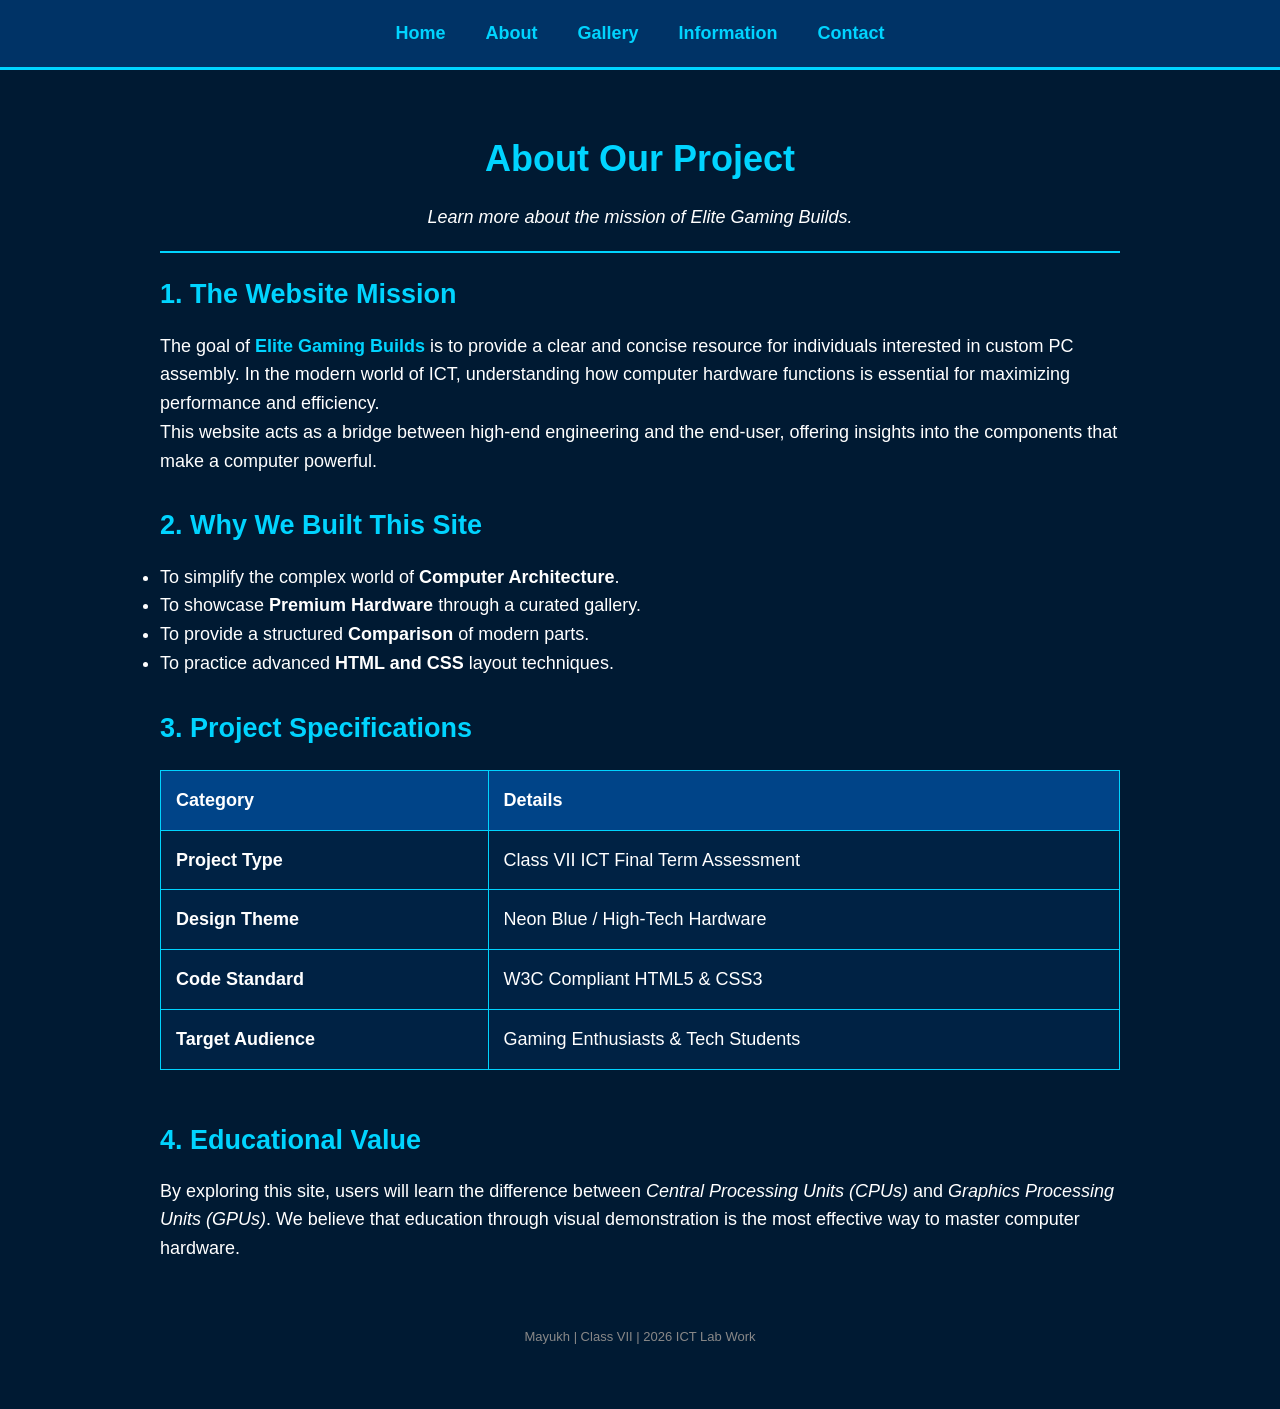
==== about.html @ 6716f4c9 "first commit" ====
<!DOCTYPE html>
<html>
<head>
    <meta name="viewport" content="width=device-width, initial-scale=1.0">
    <title>About Us | Elite Gaming Builds</title>
    <style>
        * {
            margin: 0;
            padding: 0;
            box-sizing: border-box;
        }

        body {
            background-color: #001a33;
            color: #ffffff;
            font-family: Arial, sans-serif;
            font-size: 18px;
            line-height: 1.6;
        }

        nav {
            background-color: #003366;
            height: 70px;
            display: flex;
            align-items: center;
            justify-content: center;
            border-bottom: 3px solid #00d4ff;
            width: 100%;
        }

        nav a {
            color: #00d4ff;
            text-decoration: none;
            font-weight: bold;
            margin: 0 20px;
            font-size: 18px;
        }

        nav a:hover {
            color: #ffffff;
            text-shadow: 0 0 5px #00d4ff;
        }

        .main-wrapper {
            width: 80%;
            max-width: 1000px;
            margin: 40px auto;
            padding: 20px;
        }

        h1, h2, h3 { color: #00d4ff; margin-bottom: 15px; }

        table {
            width: 100%;
            border-collapse: collapse;
            margin: 20px 0;
            background-color: #002244;
        }

        th, td {
            border: 1px solid #00d4ff;
            padding: 15px;
            text-align: left;
        }

        th { background-color: #004488; }

        .highlight { color: #00d4ff; font-weight: bold; }
    </style>
</head>
<body>

    <nav>
        <a href="index.html">Home</a>
        <a href="about.html">About</a>
        <a href="gallery.html">Gallery</a>
        <a href="specs.html">Information</a>
        <a href="contact.html">Contact</a>
    </nav>

    <div class="main-wrapper">
        <center>
            <h1>About Our Project</h1>
            <p><i>Learn more about the mission of Elite Gaming Builds.</i></p>
        </center>

        <hr color="#00d4ff" style="margin: 20px 0;">

        <h2>1. The Website Mission</h2>
        <p>
            The goal of <span class="highlight">Elite Gaming Builds</span> is to provide a clear and 
            concise resource for individuals interested in custom PC assembly. In the modern 
            world of ICT, understanding how computer hardware functions is essential for 
            maximizing performance and efficiency.
        </p>

        <p>
            This website acts as a bridge between high-end engineering and the end-user, 
            offering insights into the components that make a computer powerful.
        </p>

        <br>

        <h2>2. Why We Built This Site</h2>
        <ul>
            <li>To simplify the complex world of <b>Computer Architecture</b>.</li>
            <li>To showcase <b>Premium Hardware</b> through a curated gallery.</li>
            <li>To provide a structured <b>Comparison</b> of modern parts.</li>
            <li>To practice advanced <b>HTML and CSS</b> layout techniques.</li>
        </ul>

        <br>

        <h2>3. Project Specifications</h2>
        <table>
            <tr>
                <th>Category</th>
                <th>Details</th>
            </tr>
            <tr>
                <td><b>Project Type</b></td>
                <td>Class VII ICT Final Term Assessment</td>
            </tr>
            <tr>
                <td><b>Design Theme</b></td>
                <td>Neon Blue / High-Tech Hardware</td>
            </tr>
            <tr>
                <td><b>Code Standard</b></td>
                <td>W3C Compliant HTML5 & CSS3</td>
            </tr>
            <tr>
                <td><b>Target Audience</b></td>
                <td>Gaming Enthusiasts & Tech Students</td>
            </tr>
        </table>

        <br>

        <h2>4. Educational Value</h2>
        <p>
            By exploring this site, users will learn the difference between <i>Central 
            Processing Units (CPUs)</i> and <i>Graphics Processing Units (GPUs)</i>. 
            We believe that education through visual demonstration is the most effective 
            way to master computer hardware.
        </p>

        <br><br>

        <center>
            <p><font size="2" color="#888888">Mayukh | Class VII | 2026 ICT Lab Work</font></p>
        </center>
    </div>

</body>
</html>
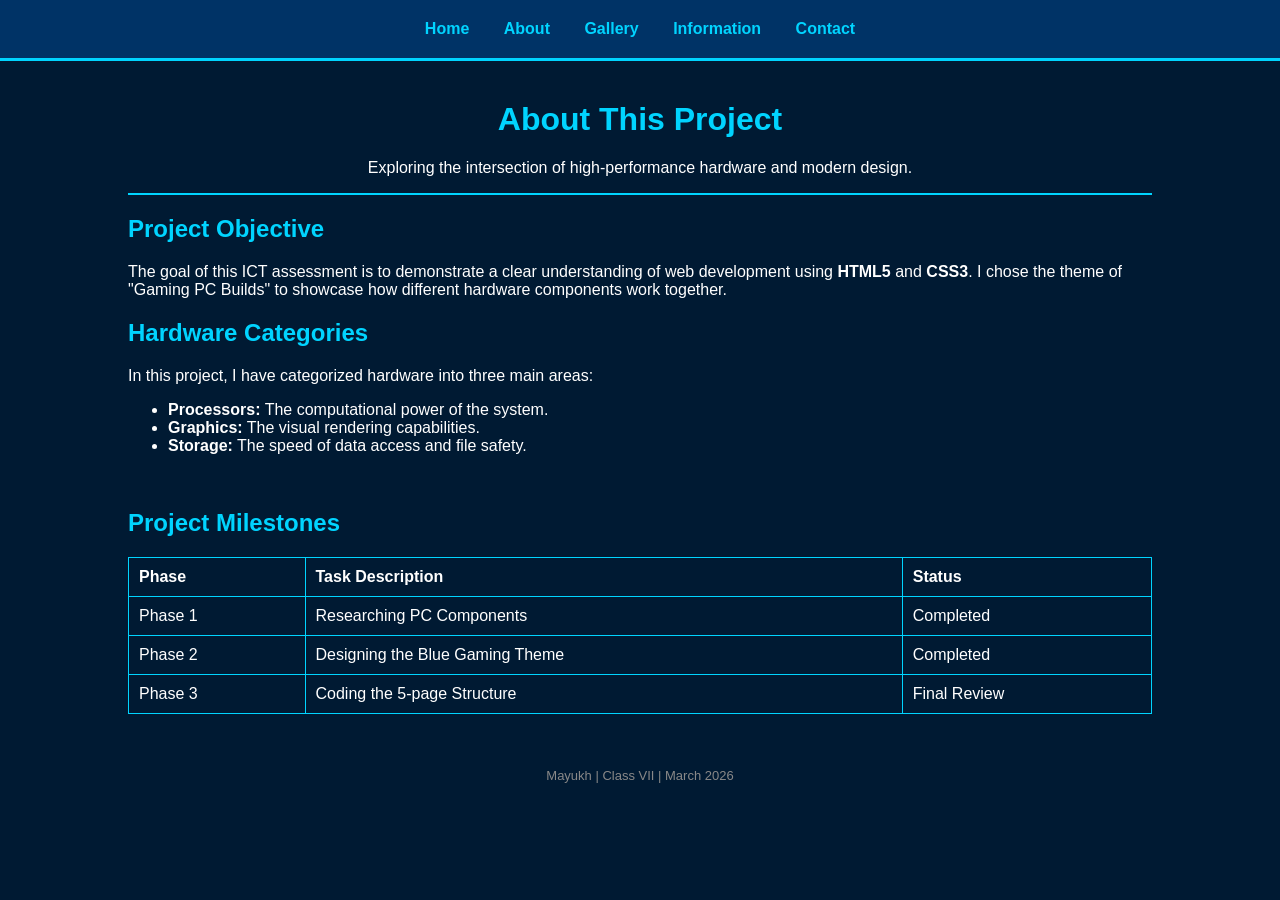
==== commit 2059a5ac: "ggggg" ====
--- a/about.html
+++ b/about.html
@@ -1,72 +1,8 @@
 <!DOCTYPE html>
 <html>
 <head>
-    <meta name="viewport" content="width=device-width, initial-scale=1.0">
-    <title>About Us | Elite Gaming Builds</title>
-    <style>
-        * {
-            margin: 0;
-            padding: 0;
-            box-sizing: border-box;
-        }
-
-        body {
-            background-color: #001a33;
-            color: #ffffff;
-            font-family: Arial, sans-serif;
-            font-size: 18px;
-            line-height: 1.6;
-        }
-
-        nav {
-            background-color: #003366;
-            height: 70px;
-            display: flex;
-            align-items: center;
-            justify-content: center;
-            border-bottom: 3px solid #00d4ff;
-            width: 100%;
-        }
-
-        nav a {
-            color: #00d4ff;
-            text-decoration: none;
-            font-weight: bold;
-            margin: 0 20px;
-            font-size: 18px;
-        }
-
-        nav a:hover {
-            color: #ffffff;
-            text-shadow: 0 0 5px #00d4ff;
-        }
-
-        .main-wrapper {
-            width: 80%;
-            max-width: 1000px;
-            margin: 40px auto;
-            padding: 20px;
-        }
-
-        h1, h2, h3 { color: #00d4ff; margin-bottom: 15px; }
-
-        table {
-            width: 100%;
-            border-collapse: collapse;
-            margin: 20px 0;
-            background-color: #002244;
-        }
-
-        th, td {
-            border: 1px solid #00d4ff;
-            padding: 15px;
-            text-align: left;
-        }
-
-        th { background-color: #004488; }
-
-        .highlight { color: #00d4ff; font-weight: bold; }
-    </style>
+    <title>About | Elite Gaming Builds</title>
+    <link rel="stylesheet" href="style.css">
 </head>
 <body>
 
@@ -80,75 +16,56 @@
 
     <div class="main-wrapper">
         <center>
-            <h1>About Our Project</h1>
-            <p><i>Learn more about the mission of Elite Gaming Builds.</i></p>
+            <h1>About This Project</h1>
+            <p>Exploring the intersection of high-performance hardware and modern design.</p>
         </center>
 
-        <hr color="#00d4ff" style="margin: 20px 0;">
+        <hr color="#00d4ff">
 
-        <h2>1. The Website Mission</h2>
+        <h2>Project Objective</h2>
         <p>
-            The goal of <span class="highlight">Elite Gaming Builds</span> is to provide a clear and 
-            concise resource for individuals interested in custom PC assembly. In the modern 
-            world of ICT, understanding how computer hardware functions is essential for 
-            maximizing performance and efficiency.
+            The goal of this ICT assessment is to demonstrate a clear understanding of 
+            web development using <b>HTML5</b> and <b>CSS3</b>. I chose the theme 
+            of "Gaming PC Builds" to showcase how different hardware components work together.
         </p>
 
-        <p>
-            This website acts as a bridge between high-end engineering and the end-user, 
-            offering insights into the components that make a computer powerful.
-        </p>
-
-        <br>
-
-        <h2>2. Why We Built This Site</h2>
+        <h2>Hardware Categories</h2>
+        <p>In this project, I have categorized hardware into three main areas:</p>
         <ul>
-            <li>To simplify the complex world of <b>Computer Architecture</b>.</li>
-            <li>To showcase <b>Premium Hardware</b> through a curated gallery.</li>
-            <li>To provide a structured <b>Comparison</b> of modern parts.</li>
-            <li>To practice advanced <b>HTML and CSS</b> layout techniques.</li>
+            <li><b>Processors:</b> The computational power of the system.</li>
+            <li><b>Graphics:</b> The visual rendering capabilities.</li>
+            <li><b>Storage:</b> The speed of data access and file safety.</li>
         </ul>
 
         <br>
 
-        <h2>3. Project Specifications</h2>
+        <h2>Project Milestones</h2>
         <table>
             <tr>
-                <th>Category</th>
-                <th>Details</th>
+                <th>Phase</th>
+                <th>Task Description</th>
+                <th>Status</th>
             </tr>
             <tr>
-                <td><b>Project Type</b></td>
-                <td>Class VII ICT Final Term Assessment</td>
+                <td>Phase 1</td>
+                <td>Researching PC Components</td>
+                <td>Completed</td>
             </tr>
             <tr>
-                <td><b>Design Theme</b></td>
-                <td>Neon Blue / High-Tech Hardware</td>
+                <td>Phase 2</td>
+                <td>Designing the Blue Gaming Theme</td>
+                <td>Completed</td>
             </tr>
             <tr>
-                <td><b>Code Standard</b></td>
-                <td>W3C Compliant HTML5 & CSS3</td>
-            </tr>
-            <tr>
-                <td><b>Target Audience</b></td>
-                <td>Gaming Enthusiasts & Tech Students</td>
+                <td>Phase 3</td>
+                <td>Coding the 5-page Structure</td>
+                <td>Final Review</td>
             </tr>
         </table>
 
-        <br>
-
-        <h2>4. Educational Value</h2>
-        <p>
-            By exploring this site, users will learn the difference between <i>Central 
-            Processing Units (CPUs)</i> and <i>Graphics Processing Units (GPUs)</i>. 
-            We believe that education through visual demonstration is the most effective 
-            way to master computer hardware.
-        </p>
-
         <br><br>
-
         <center>
-            <p><font size="2" color="#888888">Mayukh | Class VII | 2026 ICT Lab Work</font></p>
+            <p><font size="2" color="#888888">Mayukh | Class VII | March 2026</font></p>
         </center>
     </div>
 
--- a/style.css
+++ b/style.css
@@ -0,0 +1,52 @@
+body {
+    background-color: #001a33;
+    color: white;
+    font-family: Arial;
+    margin: 0;
+    text-align: center;
+}
+
+nav {
+    background-color: #003366;
+    padding: 20px;
+    border-bottom: 3px solid #00d4ff;
+}
+
+nav a {
+    color: #00d4ff;
+    text-decoration: none;
+    margin: 0 15px;
+    font-weight: bold;
+}
+
+nav a:hover {
+    color: white;
+}
+
+.main-wrapper {
+    width: 80%;
+    margin: 40px auto;
+    text-align: left;
+}
+
+h1, h2 {
+    color: #00d4ff;
+}
+
+img {
+    max-width: 100%;
+    border: 2px solid #00d4ff;
+    display: block;
+    margin: 20px auto;
+}
+
+table {
+    width: 100%;
+    border-collapse: collapse;
+    margin-top: 20px;
+}
+
+th, td {
+    border: 1px solid #00d4ff;
+    padding: 10px;
+}
